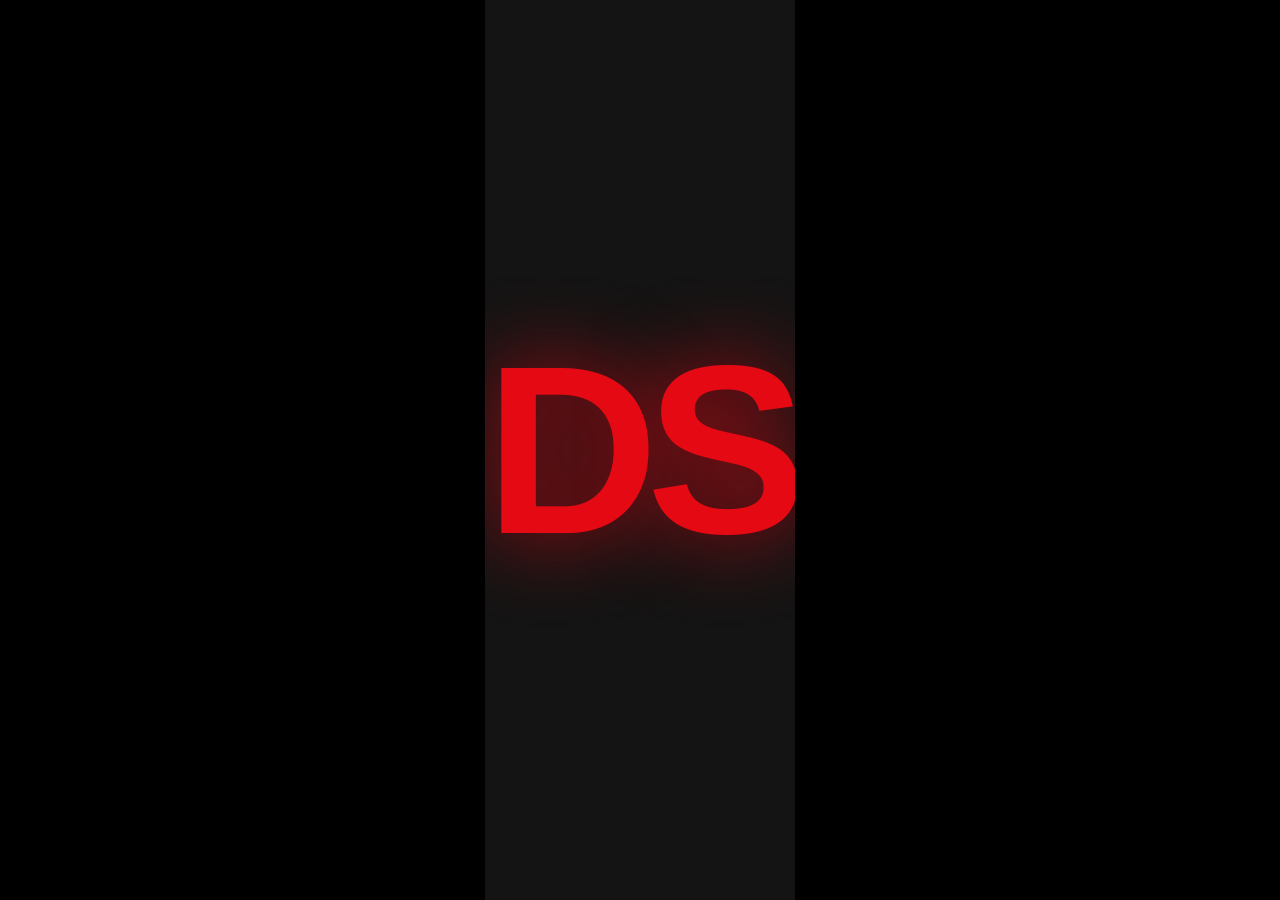
==== index.html @ bb07b498 "Changed the website" ====
<!DOCTYPE html>
<html lang="en">
<head>
  <meta charset="UTF-8">
  <meta name="viewport" content="width=device-width, initial-scale=1.0">
  <title>Darsh Shah — Portfolio</title>
  <link rel="stylesheet" href="css/style.css">
</head>
<body>

  <!-- Netflix Intro with Logo -->
  <div class="netflix-intro" id="netflixIntro">
    <div class="netflix-container">
      <h1 class="netflix-logo" id="logoElement">DS</h1>
    </div>
  </div>

  <!-- Profile Selection (Browse) -->
  <div class="browse-container" id="profileSelection">
    <p class="who-is-watching">Who's Watching?</p>
    <div class="profiles">
      <div class="profile-card" data-profile="recruiter" data-bg="https://i.giphy.com/media/v1.Y2lkPTc5MGI3NjExOTZ5eWwwbjRpdWM1amxyd3VueHhteTVzajVjeGZtZGJ1dDc4MXMyNCZlcD12MV9pbnRlcm5hbF9naWZfYnlfaWQmY3Q9dg/16u7Ifl2T4zYfQ932F/giphy.gif">
        <div class="image-container">
          <div class="profile-image blue"></div>
        </div>
        <span class="profile-name">Recruiter</span>
      </div>
      <div class="profile-card" data-profile="developer" data-bg="https://i.giphy.com/media/v1.Y2lkPTc5MGI3NjExNGNidDl5emZpejY2eGFxa2I4NW0zZGNpbWRlbnBrZ3N2dWhhbzM1MyZlcD12MV9pbnRlcm5hbF9naWZfYnlfaWQmY3Q9Zw/TFPdmm3rdzeZ0kP3zG/giphy.gif">
        <div class="image-container">
          <div class="profile-image grey"></div>
        </div>
        <span class="profile-name">Developer</span>
      </div>
      <div class="profile-card" data-profile="stalker" data-bg="https://i.giphy.com/media/v1.Y2lkPTc5MGI3NjExc28yMjMyZmJ6eWtxbmNwdDV6cXk4dWZmcjFhZms2cXBjN2h5ZDJjeSZlcD12MV9pbnRlcm5hbF9naWZfYnlfaWQmY3Q9Zw/QjZXUBUr89CkiWLPjL/giphy.gif">
        <div class="image-container">
          <div class="profile-image red"></div>
        </div>
        <span class="profile-name">Stalker</span>
      </div>
      <div class="profile-card" data-profile="adventurer" data-bg="https://i.giphy.com/media/v1.Y2lkPTc5MGI3NjExbmxib24ycWo2cjlmazh0NGV5NTZ2Mzd2YWY0M2tvam9oYXBwYW1ocCZlcD12MV9pbnRlcm5hbF9naWZfYnlfaWQmY3Q9Zw/ERKMnDK6tkzJe8YVa3/giphy-downsized-large.gif">
        <div class="image-container">
          <div class="profile-image yellow"></div>
        </div>
        <span class="profile-name">Adventurer</span>
      </div>
    </div>
  </div>

  <!-- Main Content -->
  <div class="main-content" id="mainContent">

    <!-- Navbar -->
    <nav class="navbar" id="navbar">
      <div class="navbar-left">
        <a class="navbar-logo" href="#">DS</a>
        <ul class="navbar-links">
          <li><a href="#" class="nav-home">Home</a></li>
          <li><a href="#work-experience">Professional</a></li>
          <li><a href="#skills">Skills</a></li>
          <li><a href="#projects">Projects</a></li>
          <li><a href="#contact">Hire Me</a></li>
        </ul>
      </div>
      <div class="navbar-right">
        <div class="hamburger" id="hamburger">
          <div></div>
          <div></div>
          <div></div>
        </div>
        <div class="profile-icon" id="profileIcon"></div>
      </div>
    </nav>

    <!-- Sidebar Overlay -->
    <div class="sidebar-overlay" id="sidebarOverlay"></div>

    <!-- Sidebar (mobile) -->
    <div class="sidebar" id="sidebar">
      <div class="sidebar-logo">DS</div>
      <ul>
        <li><a href="#" class="nav-home sidebar-link">Home</a></li>
        <li><a href="#work-experience" class="sidebar-link">Professional</a></li>
        <li><a href="#skills" class="sidebar-link">Skills</a></li>
        <li><a href="#projects" class="sidebar-link">Projects</a></li>
        <li><a href="#contact" class="sidebar-link">Hire Me</a></li>
      </ul>
    </div>

    <!-- Profile Page Banner -->
    <div class="profile-page" id="profilePage">
      <div class="profile-banner">
        <div class="banner-content">
          <h1 class="banner-headline" id="bannerHeadline"></h1>
          <p class="banner-description" id="bannerDescription"></p>
          <div class="banner-buttons">
            <a href="./resume.pdf" download class="banner-button play-button">
              <span class="icon-container">
                <svg width="24" height="24" viewBox="0 0 24 24" fill="black"><path d="M8 5v14l11-7z"/></svg>
              </span>
              <span class="spacer"></span>
              <span class="btn-label btn-label-dark">Resume</span>
            </a>
            <a href="https://linkedin.com/in/darshshah16/" target="_blank" class="banner-button more-info-button">
              <span class="icon-container">
                <svg width="24" height="24" viewBox="0 0 24 24" fill="none" stroke="white" stroke-width="2"><circle cx="12" cy="12" r="10"/><path d="M12 16v-4M12 8h.01"/></svg>
              </span>
              <span class="spacer"></span>
              <span class="btn-label btn-label-light">LinkedIn</span>
            </a>
          </div>
        </div>
      </div>
    </div>

    <!-- Top Picks Row -->
    <div class="top-picks-row" id="topPicksRow">
      <h2 class="row-title" id="topPicksTitle"></h2>
      <div class="card-row" id="topPicksCards"></div>
    </div>

    <!-- Continue Watching Row -->
    <div class="continue-watching-row" id="continueWatchingRow">
      <h2 class="row-title" id="continueWatchingTitle"></h2>
      <div class="card-row" id="continueWatchingCards"></div>
    </div>

    <!-- Skills Section -->
    <section class="skills-container" id="skills">
      <div id="skillsContent"></div>
    </section>

    <!-- Projects Section -->
    <section class="projects-container" id="projects">
      <div class="projects-grid" id="projectsGrid"></div>
    </section>

    <!-- Work Experience Section -->
    <section class="timeline-section" id="work-experience">
      <div class="timeline-header">
        <h2 class="timeline-title">Work Experience & Education Timeline</h2>
      </div>
      <div class="vertical-timeline" id="timeline"></div>
    </section>

    <!-- Certifications Section -->
    <section class="certifications-container" id="certifications">
      <div class="certifications-grid" id="certificationsGrid"></div>
    </section>

    <!-- About Section -->
    <section class="about-section" id="about">
      <h2 class="about-title">About Me</h2>
      <div class="about-content" id="aboutContent">
        <p>Loading...</p>
      </div>
    </section>

    <!-- Contact Section -->
    <section class="contact-container" id="contact">
      <div class="linkedin-badge-custom">
        <div class="badge-avatar-placeholder">DS</div>
        <div class="badge-content">
          <h3 class="badge-name">Darsh Shah</h3>
          <p class="badge-title">SDE II @ Amazon Web Services</p>
          <p class="badge-description">Architecting agentic AI platforms for enterprise transformation</p>
          <p class="badge-company">Amazon Web Services</p>
          <a href="https://linkedin.com/in/darshshah16/" target="_blank" rel="noopener noreferrer" class="badge-link">
            View Profile
          </a>
        </div>
      </div>
      <div class="contact-header">
        <p>I'm always up for a chat or a coffee! Feel free to reach out.</p>
      </div>
      <div class="contact-details">
        <div class="contact-item">
          <span class="contact-icon-emoji">&#x2709;</span>
          <a href="mailto:darshshah1816@gmail.com" class="contact-link">darshshah1816@gmail.com</a>
        </div>
        <div class="contact-item">
          <span class="contact-icon-emoji">&#x1F4BB;</span>
          <a href="https://github.com/darshshah16" target="_blank" class="contact-link">github.com/darshshah16</a>
        </div>
        <div class="contact-item">
          <span class="contact-icon-emoji">&#x1F4CD;</span>
          <span class="contact-link">Dallas, TX</span>
        </div>
        <div class="contact-fun">
          <p>Or catch up over a coffee</p>
          <span class="coffee-icon">&#x2615;</span>
        </div>
      </div>
    </section>

    <!-- Footer -->
    <footer class="footer">
      <p>&copy; 2026 Darsh Shah. All rights reserved.</p>
    </footer>
  </div>

  <script src="js/main.js"></script>
</body>
</html>
---- css/style.css ----
/* === Global Reset === */
* { margin: 0; padding: 0; box-sizing: border-box; }
html { scroll-behavior: smooth; }
body {
  font-family: 'Netflix Sans', 'Helvetica Neue', Helvetica, Arial, sans-serif;
  background-color: #141414;
  color: #fff;
  overflow-x: hidden;
}

/* === Netflix Intro === */
.netflix-intro {
  position: fixed;
  inset: 0;
  z-index: 10000;
  background: #000;
  display: flex;
  align-items: center;
  justify-content: center;
  cursor: pointer;
}
.netflix-container {
  display: flex;
  align-items: center;
  justify-content: center;
  height: 100vh;
  background-color: #141414;
  overflow: hidden;
}
.netflix-logo {
  font-size: 15rem;
  font-weight: 900;
  color: #e50914;
  text-shadow: 0 0 80px rgba(229,9,20,0.8);
  letter-spacing: -0.05em;
  opacity: 0;
  transform: scale(0.8);
  animation: fadeIn 0.5s forwards ease-in;
}
.netflix-logo.animate {
  animation: zoomOut 3s forwards ease-in-out;
}
@keyframes fadeIn {
  to { opacity: 1; transform: scale(1); }
}
@keyframes zoomOut {
  0%, 80% { transform: scale(0.8); opacity: 1; }
  100% { transform: scale(3); opacity: 0; }
}

/* === Browse / Profile Selection === */
.browse-container {
  position: fixed;
  inset: 0;
  z-index: 9999;
  display: none;
  flex-direction: column;
  justify-content: center;
  align-items: center;
  height: 100vh;
  background-color: #141414;
}
.browse-container.active {
  display: flex;
  animation: fadeIn 0.5s ease-in;
}
.who-is-watching {
  color: #fff;
  font-size: 3.5vw;
  font-weight: 400;
  width: 100%;
  text-align: center;
}
.profiles {
  display: flex;
  gap: 20px;
  flex-wrap: wrap;
  margin-bottom: 10rem;
  justify-content: center;
}

/* === Profile Card (matching netflix ProfileCard.css) === */
.profile-card {
  position: relative;
  margin: 10px;
  cursor: pointer;
  height: 10vw;
  max-height: 200px;
  max-width: 200px;
  min-height: 84px;
  min-width: 84px;
  text-decoration: none;
  width: 10vw;
}
.profile-card:hover {
  border-color: #e5e5e5;
  color: #e5e5e5;
}
.image-container {
  position: relative;
  width: 100%;
  height: 100%;
  overflow: hidden;
  border-radius: 0.5rem;
  border: 0.2em solid transparent;
  transition: border-color 0.3s;
}
.image-container:hover {
  border-color: #e5e5e5;
}
.profile-image {
  width: 100%;
  height: 100%;
}
.profile-image.blue { background: linear-gradient(135deg, #1e3a8a, #3b82f6); }
.profile-image.grey { background: linear-gradient(135deg, #374151, #6b7280); }
.profile-image.red { background: linear-gradient(135deg, #7f1d1d, #dc2626); }
.profile-image.yellow { background: linear-gradient(135deg, #78350f, #f59e0b); }
.profile-name {
  color: white;
  display: block;
  font-size: 1.3vw;
  line-height: 1.2em;
  margin: 0.6em 0;
  min-height: 1.8em;
  overflow: hidden;
  text-align: center;
  text-overflow: ellipsis;
  font-weight: 400;
  text-transform: capitalize;
}

/* === Main Content === */
.main-content {
  display: none;
  opacity: 0;
}
.main-content.active {
  display: block;
  animation: contentFadeIn 0.5s ease-in forwards;
}
@keyframes contentFadeIn { to { opacity: 1; } }

/* === Navbar (matching netflix Navbar.css) === */
.navbar {
  display: flex;
  justify-content: space-between;
  align-items: center;
  color: #fff;
  position: fixed;
  width: 100%;
  top: 0;
  background-image: linear-gradient(180deg, rgb(0 0 1 / 90%) 10%, transparent 100%);
  padding: 20px;
  z-index: 100;
  transition: background-color 0.3s ease;
}
.navbar.scrolled {
  background-color: #141414;
}
.navbar-left, .navbar-right {
  display: flex;
  align-items: center;
}
.navbar-logo {
  font-size: 1.8rem;
  font-weight: 900;
  color: #e50914;
  text-decoration: none;
  margin-right: 30px;
  margin-left: 10px;
  cursor: pointer;
}
.navbar-links {
  display: flex;
  list-style: none;
  gap: 20px;
  padding: 0;
  margin: 0;
}
.navbar-links li a {
  color: #fff;
  text-decoration: none;
  font-size: 1.05rem;
  transition: color 0.3s;
}
.navbar-links li a:hover {
  color: #e50914;
}
.profile-icon {
  width: 30px;
  height: 30px;
  border-radius: 15%;
  transition: transform 0.3s;
  margin-right: 3rem;
  cursor: pointer;
  background: linear-gradient(135deg, #1e3a8a, #3b82f6);
}
.profile-icon:hover {
  transform: scale(1.1);
}

/* Hamburger & Sidebar - hidden on desktop */
.hamburger, .sidebar-overlay, .sidebar {
  display: none;
}

/* === Profile Page Banner (matching netflix ProfilePage.css + ProfileBanner.css) === */
.profile-page {
  display: flex;
  align-items: center;
  height: 75vh;
  color: #fff;
  background-size: cover;
  background-position: center;
}
.profile-banner {
  display: flex;
  align-items: flex-end;
  justify-content: left;
  background-size: cover;
  background-position: center;
  color: #fff;
  position: relative;
  padding-bottom: 0;
  width: 100%;
  height: 100%;
  overflow: hidden;
  padding: 40px 20px 20px 20px;
}
.profile-banner::before {
  content: "";
  position: absolute;
  top: 0;
  left: 0;
  height: 100%;
  width: 100%;
}
.banner-content {
  position: relative;
  max-width: 1000px;
  font-weight: bold;
  width: 100%;
  padding: 50px 0px;
  box-sizing: border-box;
  padding-top: 10px;
}
.banner-headline {
  font-size: 2.5rem;
  margin-bottom: 10px;
}
.banner-description {
  font-size: 14px;
  margin-bottom: 20px;
  font-weight: 400;
}
.banner-buttons {
  display: flex;
  gap: 10px;
  flex-wrap: wrap;
}

/* === Play Button (matching netflix PlayButton.css) === */
.banner-button {
  display: inline-flex;
  align-items: center;
  padding: 10px 20px;
  font-weight: bold;
  border: none;
  border-radius: 4px;
  cursor: pointer;
  transition: background-color 0.3s ease;
  text-decoration: none;
}
.play-button {
  background-color: #ffffff;
  color: #000;
}
.play-button:hover {
  background-color: grey;
}
.icon-container {
  display: flex;
  align-items: center;
  justify-content: center;
}
.spacer {
  width: 1rem;
}
.btn-label {
  font-size: 1rem;
}
.btn-label-dark { color: black; }
.btn-label-light { color: white; }

/* === More Info Button (matching netflix MoreInfoButton.css) === */
.more-info-button {
  background-color: rgba(109, 109, 110, 0.7);
  color: #fff;
}
.more-info-button:hover {
  background-color: rgba(109, 109, 110, 0.9);
}

/* === Top Picks Row (matching netflix TopPicksRow.css) === */
.top-picks-row {
  margin: 20px 0;
  padding: 10px 20px;
}
.top-picks-row .row-title {
  font-size: 2rem;
  color: #fff;
  margin-bottom: 20px;
  animation: titleFadeIn 1s ease-in-out;
}
.top-picks-row .card-row {
  display: flex;
  gap: 15px;
  overflow-x: auto;
  padding-bottom: 10px;
  scrollbar-width: none;
}
.top-picks-row .card-row::-webkit-scrollbar {
  display: none;
}
.pick-card {
  position: relative;
  width: 250px;
  min-width: 250px;
  height: 200px;
  border-radius: 8px;
  overflow: hidden;
  cursor: pointer;
  transition: transform 0.3s ease, box-shadow 0.3s ease;
  animation: slideIn 0.5s ease forwards;
  box-shadow: 0 4px 8px rgba(0, 0, 0, 0.2);
}
.pick-card:hover {
  transform: scale(1.05);
  box-shadow: 0 8px 20px rgba(255, 0, 0, 0.5);
}
.pick-image {
  width: 100%;
  height: 100%;
  object-fit: cover;
  transition: transform 0.3s ease;
}
.pick-card:hover .pick-image {
  transform: scale(1.1);
}
.pick-overlay {
  position: absolute;
  top: 0;
  left: 0;
  right: 0;
  bottom: 0;
  background: rgba(0, 0, 0, 0.5);
  display: flex;
  justify-content: center;
  align-items: center;
  opacity: 0;
  transition: opacity 0.3s ease;
}
.pick-card:hover .pick-overlay {
  opacity: 1;
}
.pick-label {
  color: #fff;
  font-size: 1.2rem;
  font-weight: bold;
  text-shadow: 0 2px 4px rgba(0, 0, 0, 0.5);
}

@keyframes titleFadeIn {
  from { opacity: 0; transform: translateY(-20px); }
  to { opacity: 1; transform: translateY(0); }
}
@keyframes slideIn {
  from { opacity: 0; transform: translateX(-20px); }
  to { opacity: 1; transform: translateX(0); }
}

/* === Continue Watching Row (matching netflix ContinueWatching.css) === */
.continue-watching-row {
  padding: 20px;
  color: #fff;
}
.continue-watching-row .row-title {
  font-size: 1.5rem;
  margin-bottom: 10px;
}
.continue-watching-row .card-row {
  display: flex;
  gap: 10px;
  overflow-x: auto;
  padding-bottom: 10px;
  scrollbar-width: none;
}
.continue-watching-row .card-row::-webkit-scrollbar {
  display: none;
}
.cw-card {
  position: relative;
  min-width: 150px;
  width: 200px;
  height: 140px;
  flex: 0 0 auto;
  border-radius: 5px;
  overflow: hidden;
  transition: transform 0.3s ease;
  cursor: pointer;
}
.cw-card:hover {
  transform: scale(1.05);
}
.cw-image {
  width: 100%;
  height: 100%;
  display: block;
  object-fit: cover;
}
.cw-overlay {
  position: absolute;
  top: 0;
  left: 0;
  width: 100%;
  height: 100%;
  background-color: rgba(0, 0, 0, 0.5);
  display: flex;
  justify-content: center;
  align-items: center;
  opacity: 1;
  transition: opacity 0.3s ease;
}
.cw-label {
  position: absolute;
  top: 50%;
  left: 50%;
  transform: translate(-50%, -50%);
  color: #fff;
  font-size: 1rem;
  font-weight: bold;
  text-align: center;
}

/* === Skills Section (matching netflix Skills.css) === */
.skills-container {
  padding: 80px 40px 40px;
  text-align: center;
  color: #fff;
  max-width: 1000px;
  margin: auto;
}
.skills-title {
  font-size: 2.5rem;
  color: #e50914;
  margin-bottom: 30px;
}
.category-title {
  font-size: 1.8rem;
  color: #e6e6e6;
  margin: 30px 0 20px;
  border-bottom: 2px solid #e50914;
  padding-bottom: 5px;
  display: inline-block;
  opacity: 0;
  transform: translateY(20px);
  animation: fadeSlideIn 0.8s ease forwards;
}
.skills-grid {
  display: grid;
  grid-template-columns: repeat(auto-fit, minmax(150px, 1fr));
  gap: 20px;
  margin-top: 20px;
}
.skill-card {
  background-color: #1e1e1e;
  border-radius: 10px;
  padding: 20px;
  text-align: center;
  color: #e6e6e6;
  transition: transform 0.3s ease, box-shadow 0.3s ease;
  box-shadow: 0 4px 10px rgba(0, 0, 0, 0.3);
}
.skill-card:hover {
  transform: scale(1.05);
  box-shadow: 0 8px 20px rgba(255, 0, 0, 0.5);
  cursor: pointer;
}
.skill-icon {
  font-size: 2rem;
  color: #e50914;
  margin-bottom: 10px;
}
.skill-name {
  display: flex;
  justify-content: center;
  font-size: 1rem;
  font-weight: 600;
}
.letter {
  display: inline-block;
  opacity: 0;
  transform: translateY(-20px);
  animation: dropIn 0.5s forwards ease-out;
}
@keyframes dropIn {
  to { opacity: 1; transform: translateY(0); }
}
.skill-description {
  font-size: 0.9rem;
  color: #999;
  margin-top: 5px;
}
@keyframes fadeSlideIn {
  to { opacity: 1; transform: translateY(0); }
}

/* === Projects Section (matching netflix Projects.css) === */
.projects-container {
  padding: 80px 20px;
  background-color: #141414;
  color: #fff;
}
.projects-grid {
  display: grid;
  grid-template-columns: repeat(auto-fit, minmax(300px, 1fr));
  gap: 20px;
  justify-content: center;
}
.project-card {
  background: #1e1e1e;
  border-radius: 12px;
  overflow: hidden;
  box-shadow: 0 6px 15px rgba(160, 16, 16, 0.6);
  opacity: 0;
  animation: fadeInUp 0.5s forwards ease-in-out;
  transition: transform 0.3s ease, box-shadow 0.3s ease;
}
.project-card:hover {
  transform: scale(1.05);
  box-shadow: 0 10px 20px rgba(244, 0, 13, 0.6);
  cursor: pointer;
}
.project-image {
  width: 100%;
  height: 200px;
  object-fit: cover;
  border-bottom: 2px solid #e50914;
  transition: transform 0.3s ease;
}
.project-card:hover .project-image {
  transform: scale(1.05);
}
.project-details {
  padding: 20px;
}
.project-details h3 {
  font-size: 1.2rem;
  color: #e50914;
  margin-bottom: 10px;
}
.project-details p {
  font-size: 0.8rem;
  margin-bottom: 15px;
  line-height: 1.2rem;
}
.tech-used {
  display: flex;
  flex-wrap: wrap;
  gap: 15px;
  margin-top: 20px;
}
.tech-badge {
  display: inline-flex;
  align-items: center;
  padding: 5px 10px;
  border-radius: 12px;
  background: #2c2c2c;
  color: #fff;
  font-size: 0.8rem;
  transition: transform 0.2s ease, box-shadow 0.2s ease;
  box-shadow: 0px 2px 5px rgba(0, 0, 0, 0.3);
}
.tech-badge:hover {
  transform: scale(1.1);
  background-color: #e50914;
  color: #fff;
  box-shadow: 0 4px 10px rgba(229, 9, 20, 0.6);
}
@keyframes fadeInUp {
  0% { opacity: 0; transform: translateY(20px); }
  100% { opacity: 1; transform: translateY(0); }
}

/* === Work Experience Timeline === */
.timeline-section {
  padding: 80px 20px;
  background-color: #141414;
}
.timeline-header {
  text-align: center;
  padding: 20px;
}
.timeline-title {
  font-size: 2rem;
  color: #fff;
  font-weight: bold;
  margin-bottom: 40px;
  display: inline-block;
  text-align: center;
  opacity: 0;
  transform: translateY(20px);
  animation: fadeInUp 2s ease-in-out both;
}
.vertical-timeline {
  position: relative;
  max-width: 900px;
  margin: 0 auto;
  padding: 20px 0;
}
.vertical-timeline::before {
  content: '';
  position: absolute;
  left: 50%;
  transform: translateX(-50%);
  width: 4px;
  height: 100%;
  background: #333;
}
.timeline-item {
  position: relative;
  width: 50%;
  padding: 20px 40px;
  box-sizing: border-box;
}
.timeline-item.left {
  left: 0;
  text-align: right;
}
.timeline-item.right {
  left: 50%;
}
.timeline-item::before {
  content: '';
  position: absolute;
  top: 30px;
  width: 16px;
  height: 16px;
  border-radius: 50%;
  z-index: 1;
}
.timeline-item.left::before {
  right: -8px;
}
.timeline-item.right::before {
  left: -8px;
}
.timeline-item.work::before {
  background: rgb(33, 150, 243);
}
.timeline-item.education::before {
  background: rgb(255, 160, 200);
}
.timeline-item-content {
  border-radius: 8px;
  padding: 20px;
  position: relative;
  transition: transform 0.3s ease, box-shadow 0.3s ease;
  color: #000;
}
.timeline-item-content:hover {
  transform: scale(1.02);
  box-shadow: 0 4px 12px rgba(0, 0, 0, 0.2);
}
.timeline-item.work .timeline-item-content {
  background: rgb(240, 240, 240);
}
.timeline-item.work:first-child .timeline-item-content {
  background: rgb(33, 150, 243);
  color: #fff;
}
.timeline-item.education .timeline-item-content {
  background: rgb(255, 224, 230);
}
.timeline-item-content h3 {
  font-size: 1.1rem;
  margin-bottom: 5px;
}
.timeline-item-content h4 {
  font-size: 0.95rem;
  font-weight: 500;
  margin-bottom: 8px;
  opacity: 0.8;
}
.timeline-item-content .timeline-tech {
  font-size: 0.85rem;
  margin-bottom: 8px;
  opacity: 0.9;
}
.timeline-item-content p {
  font-size: 0.85rem;
  line-height: 1.5;
}
.timeline-date {
  font-size: 0.85rem;
  color: #999;
  margin-top: 8px;
}
.timeline-star {
  position: relative;
  left: 50%;
  transform: translateX(-50%);
  width: 40px;
  height: 40px;
  background: rgb(16, 204, 82);
  border-radius: 50%;
  display: flex;
  align-items: center;
  justify-content: center;
  font-size: 1.2rem;
  margin-top: 10px;
}

/* === Certifications Section (matching netflix Certifications.css) === */
.certifications-container {
  display: flex;
  flex-direction: column;
  align-items: center;
  min-height: 50vh;
  padding: 80px 20px;
  text-align: center;
  background: linear-gradient(180deg, rgba(0, 0, 1, 0.9) 10%, rgba(20, 20, 20, 0.9) 100%);
  background-size: 200% 200%;
  color: #fff;
  animation: backgroundShift 10s ease-in-out infinite;
}
.certifications-grid {
  display: grid;
  grid-template-columns: repeat(auto-fit, minmax(280px, 1fr));
  gap: 1.5rem;
  width: 100%;
  max-width: 1000px;
  justify-items: center;
}
.certification-card {
  background: rgba(255, 255, 255, 0.1);
  border-radius: 10px;
  padding: 1.5rem;
  box-shadow: 0 4px 12px rgba(255, 0, 0, 0.1);
  text-decoration: none;
  color: inherit;
  display: flex;
  justify-content: space-between;
  align-items: center;
  transition: transform 0.3s ease, box-shadow 0.3s ease;
  cursor: pointer;
  opacity: 0;
  transform: translateY(50px) rotate(-2deg) scale(0.95);
  animation: cardFadeIn 0.6s forwards ease-in-out;
  width: 100%;
}
.certification-card:hover {
  transform: scale(1.08) rotate(0deg);
  box-shadow: 0 10px 25px rgba(229, 9, 20, 0.4);
}
.certification-content {
  text-align: left;
  display: flex;
  flex-direction: column;
}
.certification-icon {
  font-size: 2rem;
  margin-bottom: 0.5rem;
}
.certification-content h3 {
  font-size: 1.1rem;
  margin-bottom: 5px;
}
.certification-content p {
  font-size: 0.9rem;
  color: #ccc;
}
.issued-date {
  font-size: 0.85rem;
  color: #888;
  margin-top: 0.5rem;
}
.certification-link-icon {
  font-size: 1.5rem;
  color: #e50914;
  transition: transform 0.2s ease;
}
.certification-card:hover .certification-link-icon {
  transform: scale(1.2);
}
@keyframes backgroundShift {
  0% { background-position: 0% 50%; }
  50% { background-position: 100% 50%; }
  100% { background-position: 0% 50%; }
}
@keyframes cardFadeIn {
  from { opacity: 0; transform: translateY(50px) rotate(-2deg) scale(0.95); }
  to { opacity: 1; transform: translateY(0) rotate(0deg) scale(1); }
}

/* === About Section === */
.about-section {
  padding: 80px 40px;
  background-color: #141414;
  color: #e6e6e6;
}
.about-title {
  font-size: 2rem;
  color: #fff;
  margin-bottom: 20px;
}
.about-content {
  max-width: 900px;
  line-height: 1.8;
  color: #e5e5e5;
}
.about-content p { margin-bottom: 1.25rem; }
.about-content strong { color: #fff; }
.about-content ul { margin-left: 2rem; margin-top: 1rem; line-height: 2; }

/* === Contact Section (matching netflix ContactMe.css) === */
.contact-container {
  padding: 80px 20px;
  background-color: #141414;
  color: #e6e6e6;
  text-align: center;
  animation: fadeIn 0.8s ease-in-out;
}
.linkedin-badge-custom {
  display: flex;
  align-items: center;
  justify-content: center;
  background: #222;
  border-radius: 8px;
  padding: 15px 20px;
  margin-bottom: 20px;
  box-shadow: 0 4px 10px rgba(0, 0, 0, 0.3);
  color: #e6e6e6;
  max-width: 400px;
  margin: 0 auto;
}
.badge-avatar-placeholder {
  width: 60px;
  height: 60px;
  border-radius: 50%;
  margin-right: 15px;
  background: linear-gradient(135deg, #e50914, #b81d24);
  display: flex;
  align-items: center;
  justify-content: center;
  font-size: 1.4rem;
  font-weight: 900;
  color: #fff;
  flex-shrink: 0;
}
.badge-content { text-align: left; }
.badge-name {
  font-size: 1.1rem;
  font-weight: bold;
  margin: 0;
  color: #fff;
}
.badge-title {
  font-size: 0.9rem;
  margin: 0;
  color: #aaa;
}
.badge-description {
  font-size: 0.85rem;
  margin: 5px 0;
  color: #ccc;
}
.badge-company {
  font-size: 0.85rem;
  color: #888;
}
.badge-link {
  display: inline-flex;
  align-items: center;
  background-color: #0077b5;
  color: #fff;
  padding: 8px 12px;
  border-radius: 5px;
  font-weight: bold;
  text-decoration: none;
  margin-top: 10px;
  transition: background-color 0.3s ease;
}
.badge-link:hover {
  background-color: #005983;
}
.contact-header p {
  font-size: 1.2rem;
  color: #ccc;
  margin: 20px 0 30px;
}
.contact-details {
  display: flex;
  flex-direction: column;
  align-items: center;
  gap: 20px;
}
.contact-item {
  display: flex;
  align-items: center;
  gap: 10px;
  background: #1e1e1e;
  padding: 10px 20px;
  border-radius: 25px;
  box-shadow: 0 4px 10px rgba(0, 0, 0, 0.5);
  transition: transform 0.3s ease, box-shadow 0.3s ease;
  cursor: pointer;
}
.contact-item:hover {
  transform: scale(1.05);
  box-shadow: 0 8px 20px rgba(214, 43, 43, 0.6);
}
.contact-icon-emoji {
  font-size: 1.5rem;
}
.contact-link {
  color: #fff;
  font-size: 1.1rem;
  text-decoration: none;
}
.contact-link:hover {
  text-decoration: underline;
}
.contact-fun {
  margin-top: 30px;
  font-size: 1.2rem;
  display: flex;
  align-items: center;
  gap: 10px;
  color: #e6e6e6;
}
.coffee-icon {
  font-size: 2rem;
  animation: swing 1s infinite ease-in-out;
}
@keyframes swing {
  0%, 100% { transform: rotate(0deg); }
  50% { transform: rotate(30deg); }
}

/* === Footer === */
.footer {
  padding: 3rem 4rem;
  border-top: 1px solid rgba(255,255,255,0.1);
  text-align: center;
  color: #808080;
  font-size: 0.875rem;
}

/* === Responsive (Mobile) === */
@media (max-width: 768px) {
  .who-is-watching {
    font-size: 30px;
  }
  .profile-card {
    flex-wrap: wrap;
    width: 40vw;
    height: 40vw;
    cursor: pointer;
  }
  .profile-name {
    font-size: 14px;
  }
  .netflix-logo {
    font-size: 8rem;
  }

  /* Navbar mobile */
  .navbar-links {
    display: none;
  }
  .hamburger {
    display: block;
    cursor: pointer;
  }
  .hamburger div {
    width: 25px;
    height: 3px;
    background-color: #fff;
    margin: 4px;
    transition: 0.3s;
  }
  .sidebar-overlay {
    position: fixed;
    top: 0;
    left: 0;
    width: 100%;
    height: 100%;
    background-color: rgba(0, 0, 0, 0.5);
    z-index: 100;
    display: none;
  }
  .sidebar-overlay.open {
    display: block;
  }
  .sidebar {
    position: fixed;
    top: 0;
    left: 0;
    height: 100%;
    width: 70%;
    background-color: #141414;
    color: #fff;
    display: flex;
    flex-direction: column;
    align-items: center;
    justify-content: center;
    transform: translateX(-100%);
    transition: transform 0.3s ease;
    z-index: 101;
  }
  .sidebar.open {
    transform: translateX(0);
  }
  .sidebar-logo {
    font-size: 2rem;
    font-weight: 900;
    color: #e50914;
    margin-bottom: 20px;
  }
  .sidebar ul {
    list-style: none;
    padding: 0;
    margin: 0;
  }
  .sidebar ul li {
    padding: 15px 20px;
    display: flex;
    align-items: center;
    gap: 10px;
  }
  .sidebar ul li a {
    color: #fff;
    text-decoration: none;
    font-size: 1.2rem;
    display: flex;
    align-items: center;
    gap: 8px;
  }
  .profile-icon {
    width: 24px;
    height: 24px;
  }

  /* Banner mobile */
  .profile-page {
    height: 100vh;
    padding-bottom: 5rem;
  }
  .profile-banner {
    padding: 60px 20px;
    align-items: center;
    justify-content: center;
  }
  .banner-content {
    max-width: 100%;
  }
  .banner-headline {
    font-size: 2rem;
    margin-top: 10rem;
  }
  .banner-description {
    line-height: 1.5;
    font-size: 12px;
  }
  .banner-buttons {
    display: flex;
    flex-direction: column;
    gap: 5px;
  }
  .banner-button {
    width: auto;
    padding: 10px 15px;
    font-size: 0.9rem;
  }

  /* Top Picks mobile */
  .pick-card {
    width: 180px;
    min-width: 180px;
    height: 140px;
  }

  /* Skills mobile */
  .skills-container {
    padding: 60px 20px;
  }

  /* Projects mobile */
  .projects-container {
    padding: 60px 15px;
  }
  .projects-grid {
    grid-template-columns: 1fr;
  }

  /* Timeline mobile */
  .vertical-timeline::before {
    left: 20px;
  }
  .timeline-item {
    width: 100%;
    padding-left: 50px;
    padding-right: 15px;
  }
  .timeline-item.left,
  .timeline-item.right {
    left: 0;
    text-align: left;
  }
  .timeline-item.left::before,
  .timeline-item.right::before {
    left: 12px;
  }
  .timeline-star {
    left: 20px;
    transform: none;
  }

  /* About mobile */
  .about-section {
    padding: 60px 20px;
  }

  /* Contact mobile */
  .contact-container {
    padding: 60px 15px;
  }

  /* Footer mobile */
  .footer {
    padding: 2rem;
  }
}
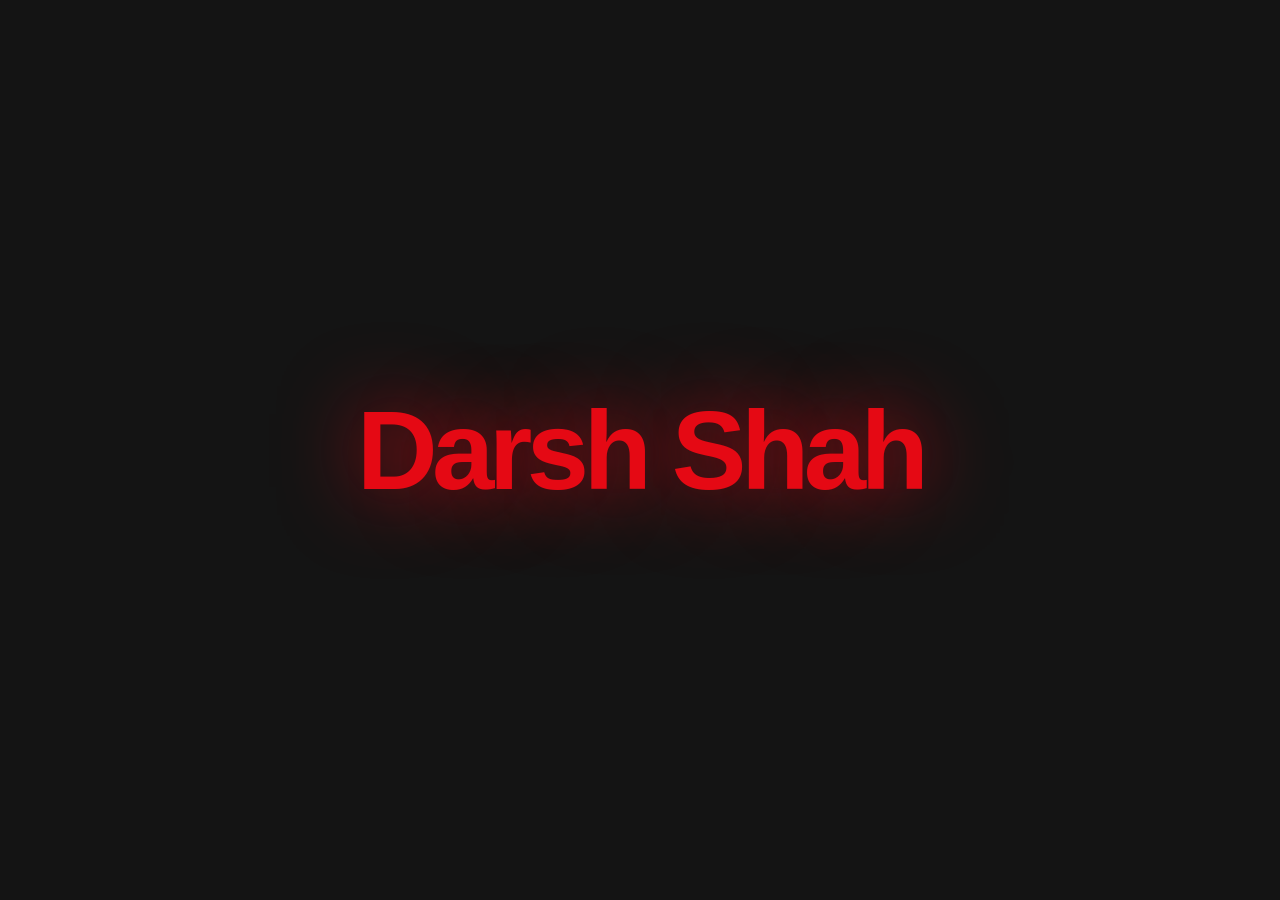
==== commit 3b4a08bb: "Updated website" ====
--- a/index.html
+++ b/index.html
@@ -2,7 +2,7 @@
 <html lang="en">
 <head>
   <meta charset="UTF-8">
-  <meta name="viewport" content="width=device-width, initial-scale=1.0">
+  <meta name="viewport" content="width=device-width, initial-scale=1.0, minimum-scale=1.0">
   <title>Darsh Shah — Portfolio</title>
   <link rel="stylesheet" href="css/style.css">
 </head>
@@ -11,7 +11,7 @@
   <!-- Netflix Intro with Logo -->
   <div class="netflix-intro" id="netflixIntro">
     <div class="netflix-container">
-      <h1 class="netflix-logo" id="logoElement">DS</h1>
+      <h1 class="netflix-logo" id="logoElement">Darsh Shah</h1>
     </div>
   </div>
 
@@ -21,25 +21,25 @@
     <div class="profiles">
       <div class="profile-card" data-profile="recruiter" data-bg="https://i.giphy.com/media/v1.Y2lkPTc5MGI3NjExOTZ5eWwwbjRpdWM1amxyd3VueHhteTVzajVjeGZtZGJ1dDc4MXMyNCZlcD12MV9pbnRlcm5hbF9naWZfYnlfaWQmY3Q9dg/16u7Ifl2T4zYfQ932F/giphy.gif">
         <div class="image-container">
-          <div class="profile-image blue"></div>
+          <img src="images/blue.png" alt="Recruiter profile" class="profile-image" />
         </div>
         <span class="profile-name">Recruiter</span>
       </div>
       <div class="profile-card" data-profile="developer" data-bg="https://i.giphy.com/media/v1.Y2lkPTc5MGI3NjExNGNidDl5emZpejY2eGFxa2I4NW0zZGNpbWRlbnBrZ3N2dWhhbzM1MyZlcD12MV9pbnRlcm5hbF9naWZfYnlfaWQmY3Q9Zw/TFPdmm3rdzeZ0kP3zG/giphy.gif">
         <div class="image-container">
-          <div class="profile-image grey"></div>
+          <img src="images/grey.png" alt="Developer profile" class="profile-image" />
         </div>
         <span class="profile-name">Developer</span>
       </div>
       <div class="profile-card" data-profile="stalker" data-bg="https://i.giphy.com/media/v1.Y2lkPTc5MGI3NjExc28yMjMyZmJ6eWtxbmNwdDV6cXk4dWZmcjFhZms2cXBjN2h5ZDJjeSZlcD12MV9pbnRlcm5hbF9naWZfYnlfaWQmY3Q9Zw/QjZXUBUr89CkiWLPjL/giphy.gif">
         <div class="image-container">
-          <div class="profile-image red"></div>
+          <img src="images/red.png" alt="Stalker profile" class="profile-image" />
         </div>
         <span class="profile-name">Stalker</span>
       </div>
       <div class="profile-card" data-profile="adventurer" data-bg="https://i.giphy.com/media/v1.Y2lkPTc5MGI3NjExbmxib24ycWo2cjlmazh0NGV5NTZ2Mzd2YWY0M2tvam9oYXBwYW1ocCZlcD12MV9pbnRlcm5hbF9naWZfYnlfaWQmY3Q9Zw/ERKMnDK6tkzJe8YVa3/giphy-downsized-large.gif">
         <div class="image-container">
-          <div class="profile-image yellow"></div>
+          <img src="images/yellow.png" alt="Adventurer profile" class="profile-image" />
         </div>
         <span class="profile-name">Adventurer</span>
       </div>
@@ -52,7 +52,7 @@
     <!-- Navbar -->
     <nav class="navbar" id="navbar">
       <div class="navbar-left">
-        <a class="navbar-logo" href="#">DS</a>
+        <a class="navbar-logo nav-home" href="#">DS</a>
         <ul class="navbar-links">
           <li><a href="#" class="nav-home">Home</a></li>
           <li><a href="#work-experience">Professional</a></li>
@@ -179,7 +179,7 @@
         </div>
         <div class="contact-item">
           <span class="contact-icon-emoji">&#x1F4BB;</span>
-          <a href="https://github.com/darshshah16" target="_blank" class="contact-link">github.com/darshshah16</a>
+          <a href="https://github.com/darshshah1625" target="_blank" class="contact-link">github.com/darshshah1625</a>
         </div>
         <div class="contact-item">
           <span class="contact-icon-emoji">&#x1F4CD;</span>
--- a/css/style.css
+++ b/css/style.css
@@ -1,11 +1,13 @@
 /* === Global Reset === */
 * { margin: 0; padding: 0; box-sizing: border-box; }
-html { scroll-behavior: smooth; }
+html { scroll-behavior: smooth; width: 100%; height: 100%; }
 body {
   font-family: 'Netflix Sans', 'Helvetica Neue', Helvetica, Arial, sans-serif;
   background-color: #141414;
   color: #fff;
   overflow-x: hidden;
+  width: 100%;
+  min-height: 100vh;
 }
 
 /* === Netflix Intro === */
@@ -18,21 +20,25 @@
   align-items: center;
   justify-content: center;
   cursor: pointer;
+  width: 100vw;
+  height: 100vh;
 }
 .netflix-container {
   display: flex;
   align-items: center;
   justify-content: center;
+  width: 100%;
   height: 100vh;
   background-color: #141414;
   overflow: hidden;
 }
 .netflix-logo {
-  font-size: 15rem;
+  font-size: 7rem;
   font-weight: 900;
   color: #e50914;
   text-shadow: 0 0 80px rgba(229,9,20,0.8);
   letter-spacing: -0.05em;
+  white-space: nowrap;
   opacity: 0;
   transform: scale(0.8);
   animation: fadeIn 0.5s forwards ease-in;
@@ -57,6 +63,7 @@
   flex-direction: column;
   justify-content: center;
   align-items: center;
+  width: 100vw;
   height: 100vh;
   background-color: #141414;
 }
@@ -111,11 +118,8 @@
 .profile-image {
   width: 100%;
   height: 100%;
-}
-.profile-image.blue { background: linear-gradient(135deg, #1e3a8a, #3b82f6); }
-.profile-image.grey { background: linear-gradient(135deg, #374151, #6b7280); }
-.profile-image.red { background: linear-gradient(135deg, #7f1d1d, #dc2626); }
-.profile-image.yellow { background: linear-gradient(135deg, #78350f, #f59e0b); }
+  object-fit: cover;
+}
 .profile-name {
   color: white;
   display: block;
@@ -134,6 +138,7 @@
 .main-content {
   display: none;
   opacity: 0;
+  width: 100%;
 }
 .main-content.active {
   display: block;
@@ -350,25 +355,25 @@
 }
 .pick-overlay {
   position: absolute;
-  top: 0;
   left: 0;
   right: 0;
   bottom: 0;
-  background: rgba(0, 0, 0, 0.5);
+  background: linear-gradient(transparent, rgba(0, 0, 0, 0.85));
   display: flex;
   justify-content: center;
-  align-items: center;
-  opacity: 0;
-  transition: opacity 0.3s ease;
+  align-items: flex-end;
+  padding-bottom: 15px;
+  opacity: 1;
+  transition: background 0.3s ease;
 }
 .pick-card:hover .pick-overlay {
-  opacity: 1;
+  background: linear-gradient(transparent 20%, rgba(0, 0, 0, 0.9));
 }
 .pick-label {
   color: #fff;
-  font-size: 1.2rem;
+  font-size: 1.1rem;
   font-weight: bold;
-  text-shadow: 0 2px 4px rgba(0, 0, 0, 0.5);
+  text-shadow: 0 2px 6px rgba(0, 0, 0, 0.8);
 }
 
 @keyframes titleFadeIn {
@@ -965,18 +970,27 @@
   }
   .profile-card {
     flex-wrap: wrap;
-    width: 40vw;
-    height: 40vw;
+    width: 35vw;
+    height: 35vw;
+    max-width: 150px;
+    max-height: 150px;
     cursor: pointer;
   }
   .profile-name {
     font-size: 14px;
   }
   .netflix-logo {
-    font-size: 8rem;
+    font-size: 3rem;
+  }
+  .profiles {
+    gap: 12px;
+    margin-bottom: 5rem;
   }
 
   /* Navbar mobile */
+  .navbar {
+    padding: 15px;
+  }
   .navbar-links {
     display: none;
   }
@@ -1051,24 +1065,28 @@
   .profile-icon {
     width: 24px;
     height: 24px;
+    margin-right: 0.5rem;
   }
 
   /* Banner mobile */
   .profile-page {
-    height: 100vh;
-    padding-bottom: 5rem;
+    height: auto;
+    min-height: 100vh;
+    padding-bottom: 2rem;
   }
   .profile-banner {
-    padding: 60px 20px;
+    padding: 60px 15px 20px;
     align-items: center;
     justify-content: center;
   }
   .banner-content {
     max-width: 100%;
+    padding: 20px 0;
   }
   .banner-headline {
-    font-size: 2rem;
-    margin-top: 10rem;
+    font-size: 1.6rem;
+    margin-top: 5rem;
+    line-height: 1.3;
   }
   .banner-description {
     line-height: 1.5;
@@ -1076,8 +1094,8 @@
   }
   .banner-buttons {
     display: flex;
-    flex-direction: column;
-    gap: 5px;
+    flex-direction: row;
+    gap: 8px;
   }
   .banner-button {
     width: auto;
@@ -1086,15 +1104,39 @@
   }
 
   /* Top Picks mobile */
+  .top-picks-row {
+    padding: 10px 15px;
+  }
+  .top-picks-row .row-title {
+    font-size: 1.4rem;
+  }
   .pick-card {
-    width: 180px;
-    min-width: 180px;
-    height: 140px;
+    width: 160px;
+    min-width: 160px;
+    height: 120px;
+  }
+
+  /* Continue Watching mobile */
+  .continue-watching-row {
+    padding: 10px 15px;
+  }
+  .continue-watching-row .row-title {
+    font-size: 1.2rem;
   }
 
   /* Skills mobile */
   .skills-container {
-    padding: 60px 20px;
+    padding: 60px 15px;
+  }
+  .skills-title {
+    font-size: 2rem;
+  }
+  .skills-grid {
+    grid-template-columns: repeat(auto-fit, minmax(120px, 1fr));
+    gap: 12px;
+  }
+  .skill-card {
+    padding: 15px;
   }
 
   /* Projects mobile */
@@ -1106,13 +1148,25 @@
   }
 
   /* Timeline mobile */
+  .timeline-section {
+    padding: 60px 10px;
+  }
+  .timeline-title {
+    font-size: 1.6rem;
+    margin-bottom: 20px;
+  }
+  .vertical-timeline {
+    padding: 10px 0;
+  }
   .vertical-timeline::before {
     left: 20px;
   }
   .timeline-item {
     width: 100%;
     padding-left: 50px;
-    padding-right: 15px;
+    padding-right: 10px;
+    padding-top: 12px;
+    padding-bottom: 12px;
   }
   .timeline-item.left,
   .timeline-item.right {
@@ -1123,23 +1177,68 @@
   .timeline-item.right::before {
     left: 12px;
   }
+  .timeline-item-content {
+    padding: 15px;
+  }
+  .timeline-item-content h3 {
+    font-size: 1rem;
+  }
+  .timeline-item-content h4 {
+    font-size: 0.85rem;
+  }
+  .timeline-item-content p {
+    font-size: 0.8rem;
+  }
   .timeline-star {
     left: 20px;
     transform: none;
   }
 
+  /* Certifications mobile */
+  .certifications-container {
+    padding: 60px 15px;
+  }
+  .certifications-grid {
+    grid-template-columns: 1fr;
+  }
+
   /* About mobile */
   .about-section {
-    padding: 60px 20px;
+    padding: 60px 15px;
+  }
+  .about-title {
+    font-size: 1.6rem;
+  }
+  .about-content {
+    font-size: 0.9rem;
+    line-height: 1.6;
   }
 
   /* Contact mobile */
   .contact-container {
     padding: 60px 15px;
   }
+  .linkedin-badge-custom {
+    flex-direction: column;
+    text-align: center;
+    padding: 15px;
+  }
+  .badge-avatar-placeholder {
+    margin-right: 0;
+    margin-bottom: 10px;
+  }
+  .badge-content {
+    text-align: center;
+  }
+  .contact-item {
+    padding: 8px 16px;
+  }
+  .contact-link {
+    font-size: 0.95rem;
+  }
 
   /* Footer mobile */
   .footer {
-    padding: 2rem;
-  }
-}
+    padding: 2rem 1rem;
+  }
+}
